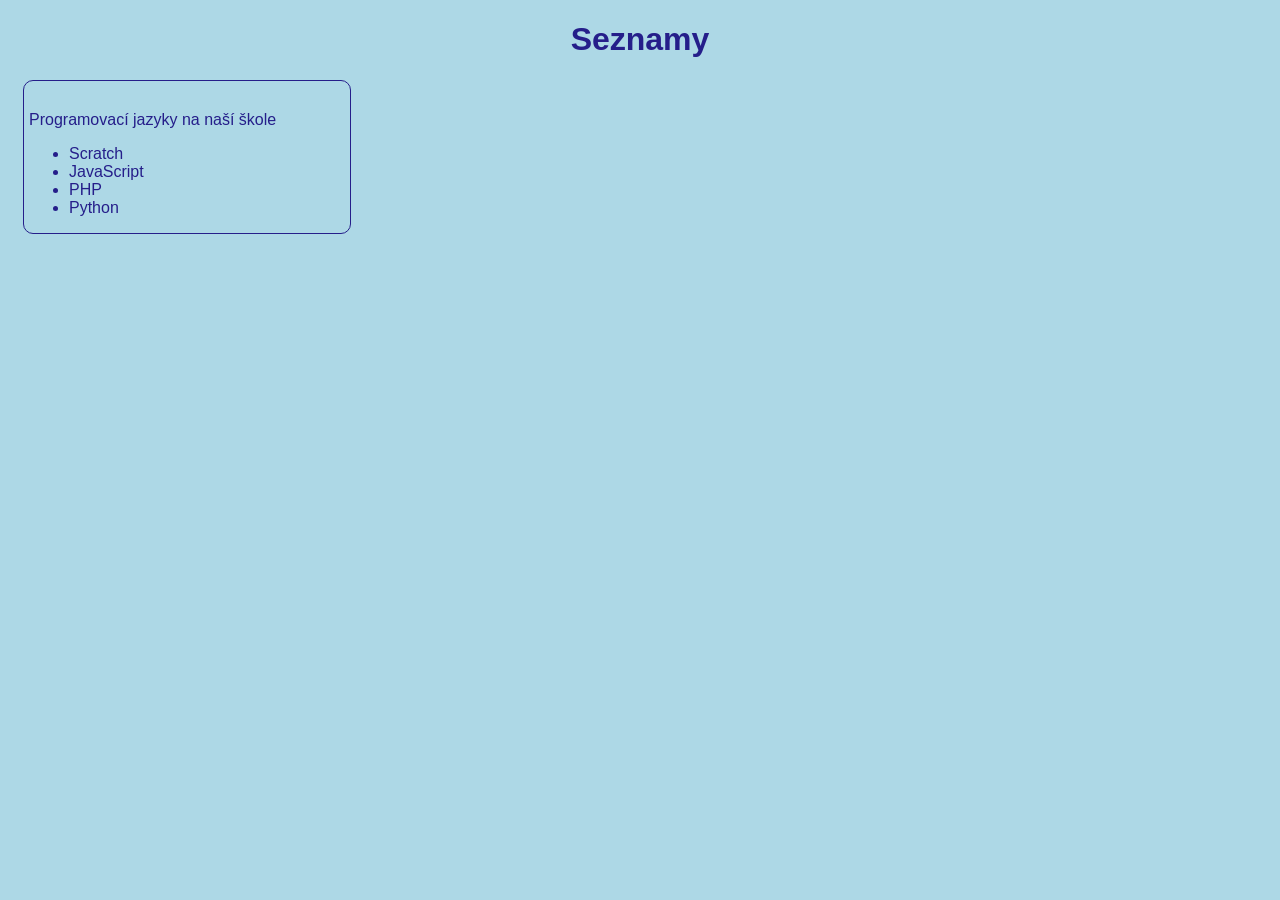
==== seznam.html @ b53069d8 "Add files via upload" ====
<!DOCTYPE html>
<html lang="cs">
<head>
    <meta charset="UTF-8">
    <meta name="viewport" content="width=device-width, initial-scale=1.0">
    <title>Seznam</title>
    <link rel="stylesheet" href="style.css">
</head>
<body>
    <h1>Seznamy</h1>
<main>
<article>
Programovací jazyky na naší škole  
<ul>
    <li>Scratch</li>
    <li>JavaScript</li>
    <li>PHP</li>
    <li>Python</li>
</ul>  
</article>


</main>    
    
</body>
</html>
---- style.css ----
body{background-color: lightblue;
color: #251e8a;
font-family: Arial, Helvetica, sans-serif;
font-size: 16px;}
h1{text-align: center;}
p{width: 600px;
margin-left: 300px;
line-height: 1.5;
text-align: justify;}
nav{width: 200px;
    padding-left: 30px;
    line-height: 2;}
.vpravo{float: right;}
.vlevo{float: left;}
img{margin-right: 100px;}
a:link{color: rgb(144, 255, 255);text-decoration:underline;} 
a:visited {color: rgb(144, 255, 255);text-decoration: none;}
a:active{color: black;text-decoration:none ;}
a:hover{color: ghostwhite;background-color: cornflowerblue;text-decoration:none ;}
article{width: 25%;
float: left;
border: thin solid;
padding:30px 5px 0px 5px ;
border-radius: 10px;
margin: 0px 15px 30px 15px ;}
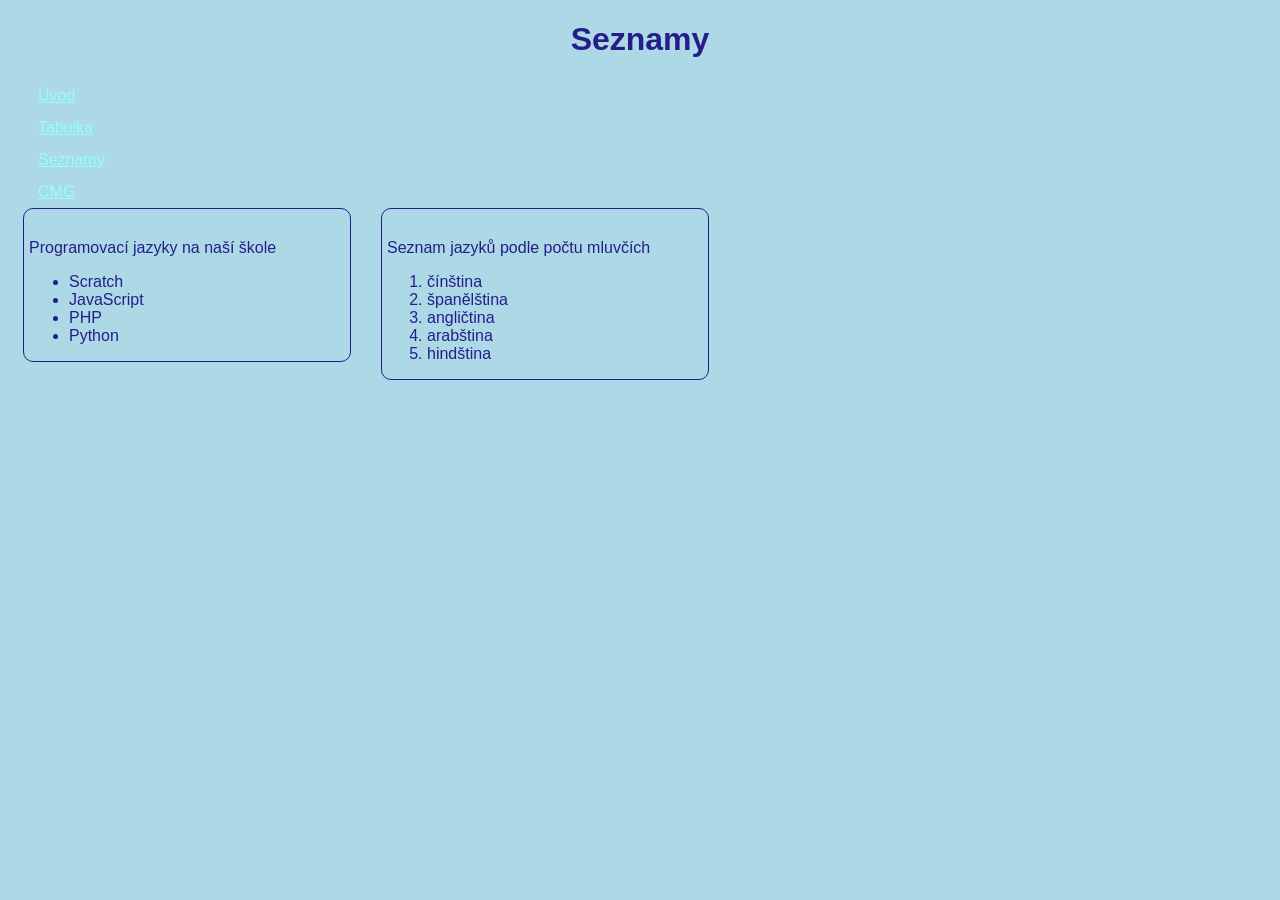
==== commit fb218315: "Add files via upload" ====
--- a/seznam.html
+++ b/seznam.html
@@ -8,6 +8,12 @@
 </head>
 <body>
     <h1>Seznamy</h1>
+     <nav> 
+        <a href="index.html">Úvod</a><br>
+        <a href="">Tabulka</a><br>
+        <a href="seznam.html">Seznamy</a><br>
+        <a href="https://www.cmgpv.cz">CMG</a>
+    </nav>
 <main>
 <article>
 Programovací jazyky na naší škole  
@@ -18,9 +24,19 @@
     <li>Python</li>
 </ul>  
 </article>
+<article>
+    Seznam  jazyků podle počtu mluvčích
+    <ol>
+        <li>čínština</li>
+        <li>španělština</li>
+        <li>angličtina</li>
+        <li>arabština</li>
+        <li>hindština</li>
+    </ol>
+</article>
 
 
 </main>    
     
 </body>
-</html>+</html> 
